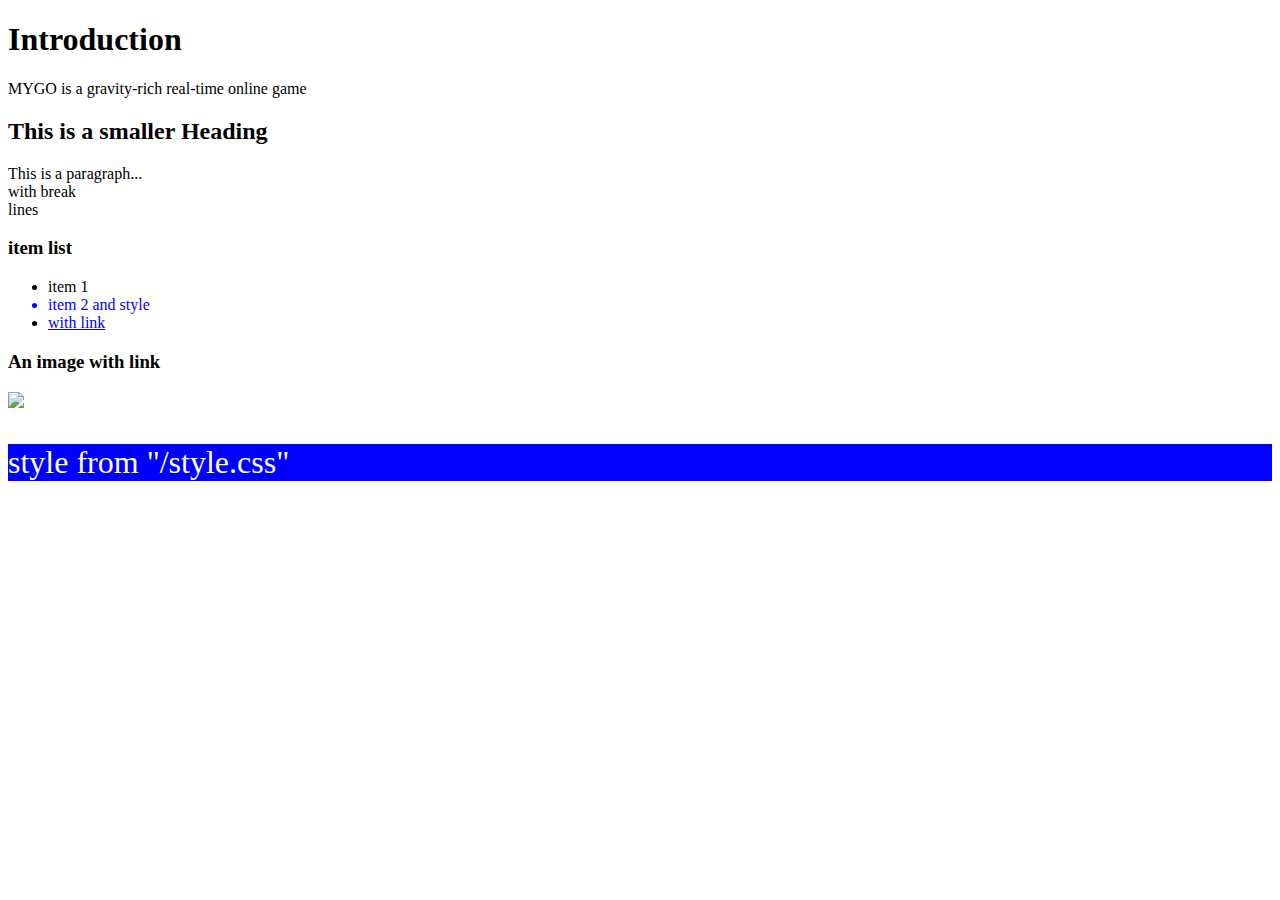
==== index.html @ 2b07c1dc "Update index.html" ====
<!DOCTYPE html>
<html>
<head>
    <title>It's MYGO!!!!!</title>
    <link rel="stylesheet" href="style.css">
</head>
<body>

<h1>Introduction</h1>
<p>MYGO is a gravity-rich real-time online game</p>

<h2>This is a smaller Heading</h2>
<p>This is a paragraph...<br>with break<br>lines</p>

<h3> item list </h3>
<ul>
    <li>item 1</li>
    <li style="color: blue">item 2 and style</li>
    <li><a href="https://www.google.com">with link</a></li>
</ul>

<h3>An image with link</h3>
<a href="https://github.com/gorisanson/pikachu-volleyball">
    <img src="https://upload.wikimedia.org/wikipedia/en/a/a6/Pok%C3%A9mon_Pikachu_art.png">
</a>

<p class="large">style from "/style.css"</p>

</body>
</html>
---- style.css ----
.large {
    color:white;
    background-color: blue;
    font-size: xx-large;
    font-family: Verdana;
}
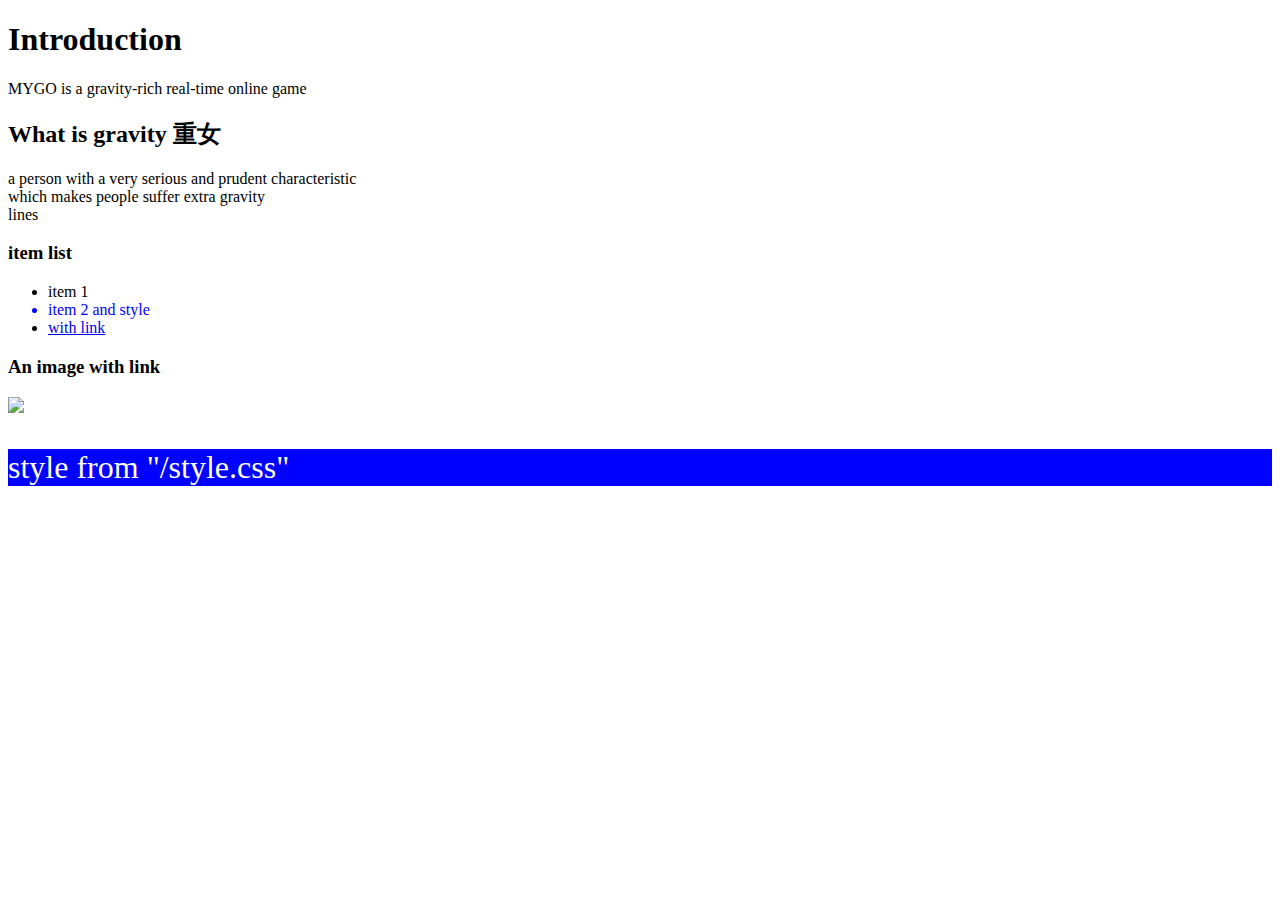
==== commit e1212d58: "Update index.html" ====
--- a/index.html
+++ b/index.html
@@ -5,12 +5,12 @@
     <link rel="stylesheet" href="style.css">
 </head>
 <body>
-
+<h1>
 <h1>Introduction</h1>
 <p>MYGO is a gravity-rich real-time online game</p>
 
-<h2>This is a smaller Heading</h2>
-<p>This is a paragraph...<br>with break<br>lines</p>
+<h2>What is gravity 重女</h2>
+<p>a person with a very serious and prudent characteristic<br>which makes people suffer extra gravity<br>lines</p>
 
 <h3> item list </h3>
 <ul>
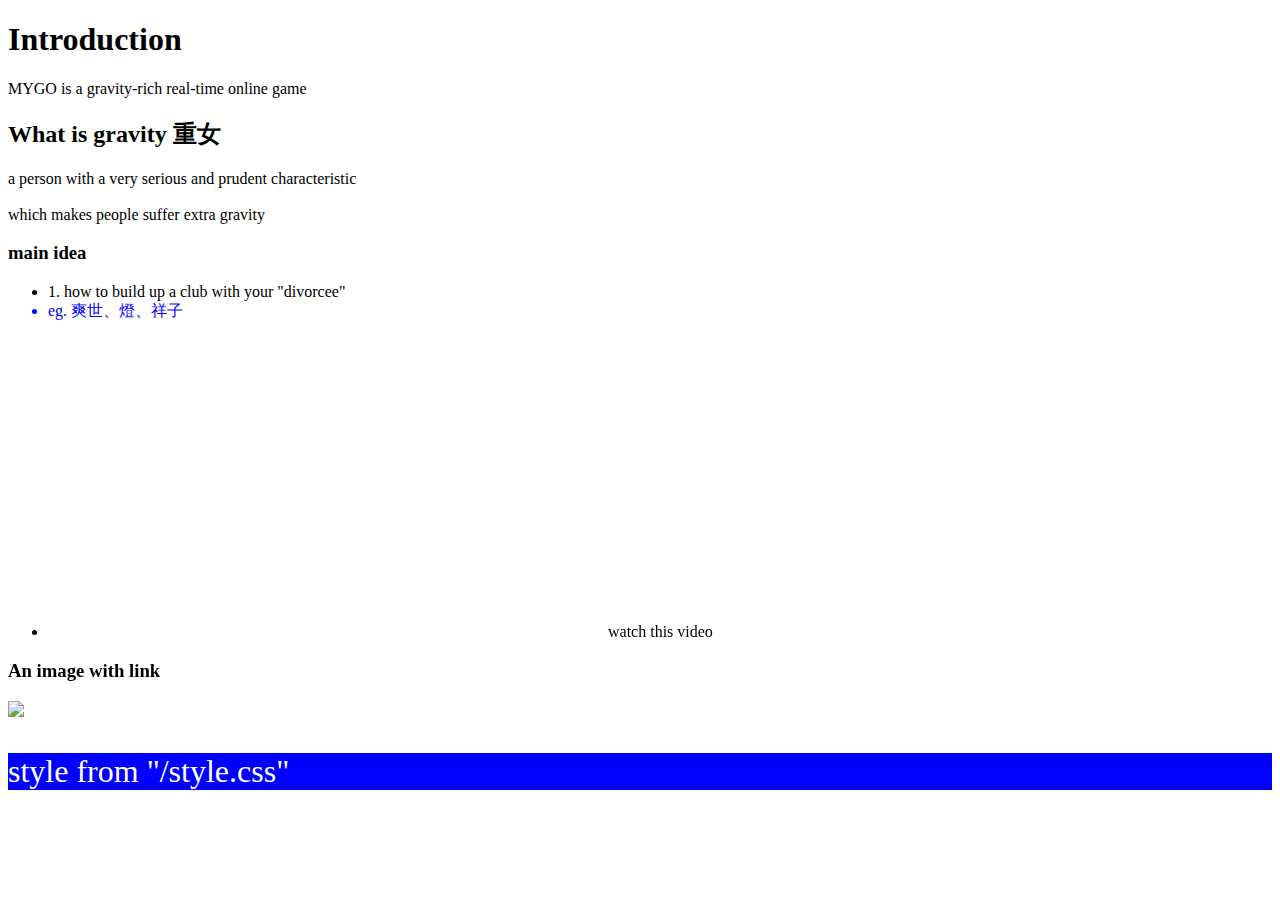
==== commit cc550fe5: "Update index.html" ====
--- a/index.html
+++ b/index.html
@@ -10,13 +10,13 @@
 <p>MYGO is a gravity-rich real-time online game</p>
 
 <h2>What is gravity 重女</h2>
-<p>a person with a very serious and prudent characteristic<br>which makes people suffer extra gravity<br>lines</p>
+<p>a person with a very serious and prudent characteristic<br><br>which makes people suffer extra gravity</p>
 
-<h3> item list </h3>
+<h3> main idea </h3>
 <ul>
-    <li>item 1</li>
-    <li style="color: blue">item 2 and style</li>
-    <li><a href="https://www.google.com">with link</a></li>
+    <li>1. how to build up a club with your "divorcee" </li>
+    <li style="color: blue">eg. 爽世、燈、祥子</li>
+    <li><iframe width="560" height="315" src="https://www.youtube.com/embed/mfboDpl88QY?si=4hMjuSgJ8znygg2x" title="YouTube video player" frameborder="0" allow="accelerometer; autoplay; clipboard-write; encrypted-media; gyroscope; picture-in-picture; web-share" referrerpolicy="strict-origin-when-cross-origin" allowfullscreen></iframe>watch this video</a></li>
 </ul>
 
 <h3>An image with link</h3>
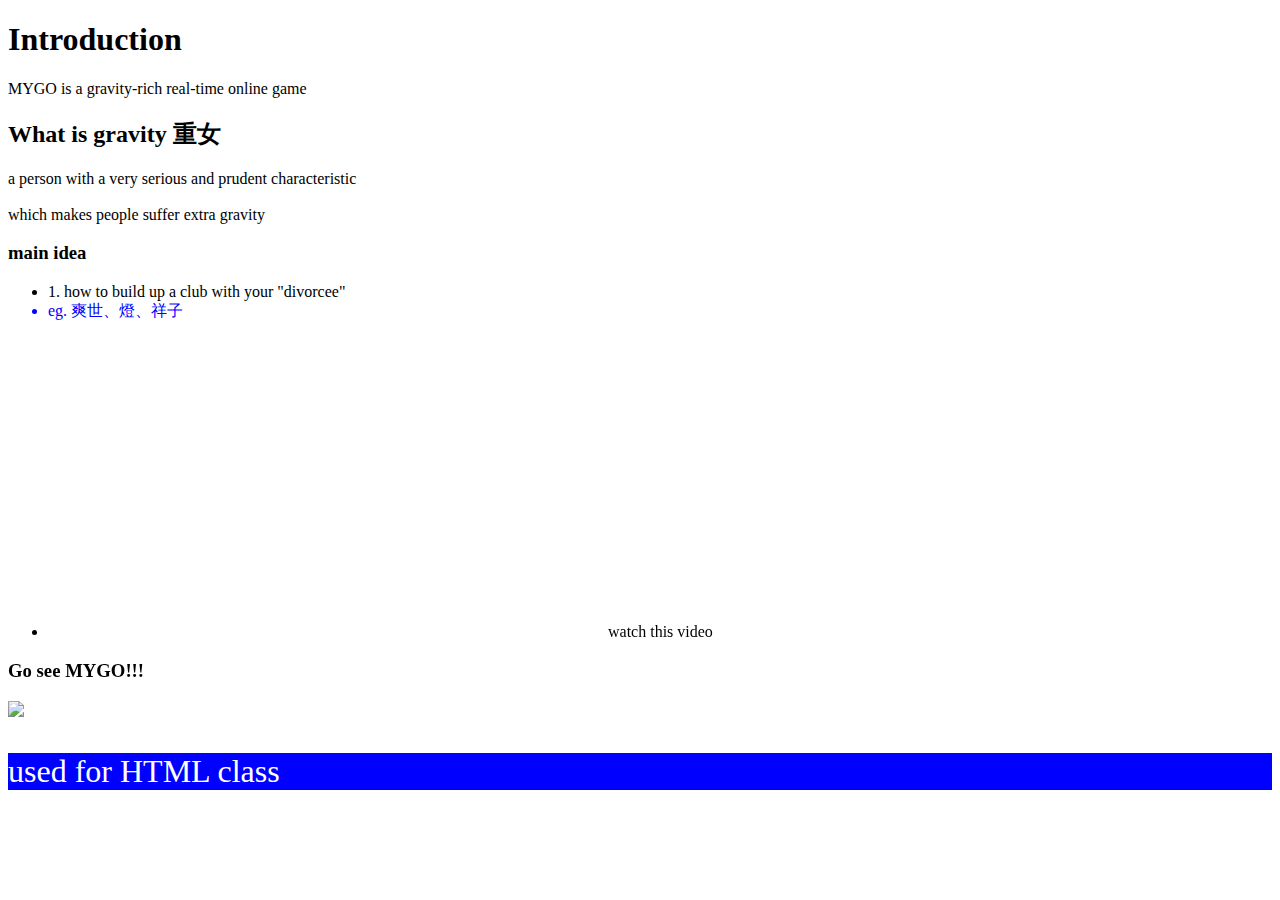
==== commit b7d2aa09: "Update index.html" ====
--- a/index.html
+++ b/index.html
@@ -19,12 +19,12 @@
     <li><iframe width="560" height="315" src="https://www.youtube.com/embed/mfboDpl88QY?si=4hMjuSgJ8znygg2x" title="YouTube video player" frameborder="0" allow="accelerometer; autoplay; clipboard-write; encrypted-media; gyroscope; picture-in-picture; web-share" referrerpolicy="strict-origin-when-cross-origin" allowfullscreen></iframe>watch this video</a></li>
 </ul>
 
-<h3>An image with link</h3>
-<a href="https://github.com/gorisanson/pikachu-volleyball">
-    <img src="https://upload.wikimedia.org/wikipedia/en/a/a6/Pok%C3%A9mon_Pikachu_art.png">
+<h3>Go see MYGO!!!</h3>
+<a href="https://ani.gamer.com.tw/animeVideo.php?sn=34030">
+    <img src="https://ksmeow.moe/wp-content/uploads/2023/11/mygo-review-banner-img.jpg">
 </a>
 
-<p class="large">style from "/style.css"</p>
+<p class="large">used for HTML class</p>
 
 </body>
 </html>
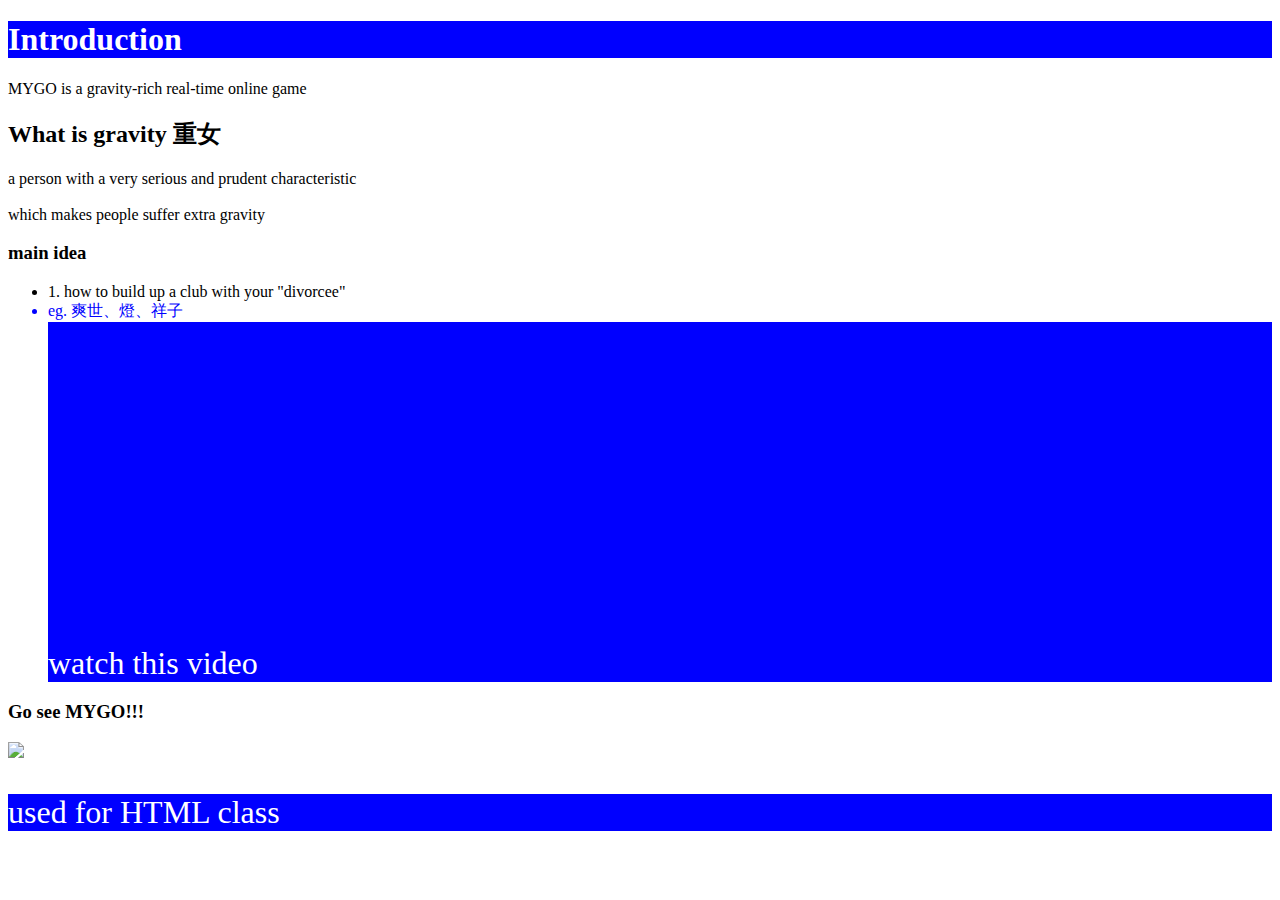
==== commit c01de1fc: "Update index.html" ====
--- a/index.html
+++ b/index.html
@@ -6,7 +6,7 @@
 </head>
 <body>
 <h1>
-<h1>Introduction</h1>
+<h1 class="large">Introduction</h1>
 <p>MYGO is a gravity-rich real-time online game</p>
 
 <h2>What is gravity 重女</h2>
@@ -16,7 +16,7 @@
 <ul>
     <li>1. how to build up a club with your "divorcee" </li>
     <li style="color: blue">eg. 爽世、燈、祥子</li>
-    <li><iframe width="560" height="315" src="https://www.youtube.com/embed/mfboDpl88QY?si=4hMjuSgJ8znygg2x" title="YouTube video player" frameborder="0" allow="accelerometer; autoplay; clipboard-write; encrypted-media; gyroscope; picture-in-picture; web-share" referrerpolicy="strict-origin-when-cross-origin" allowfullscreen></iframe>watch this video</a></li>
+    <li class="large"><iframe width="560" height="315" src="https://www.youtube.com/embed/mfboDpl88QY?si=4hMjuSgJ8znygg2x" title="YouTube video player" frameborder="0" allow="accelerometer; autoplay; clipboard-write; encrypted-media; gyroscope; picture-in-picture; web-share" referrerpolicy="strict-origin-when-cross-origin" allowfullscreen></iframe><br> watch this video</a></li>
 </ul>
 
 <h3>Go see MYGO!!!</h3>
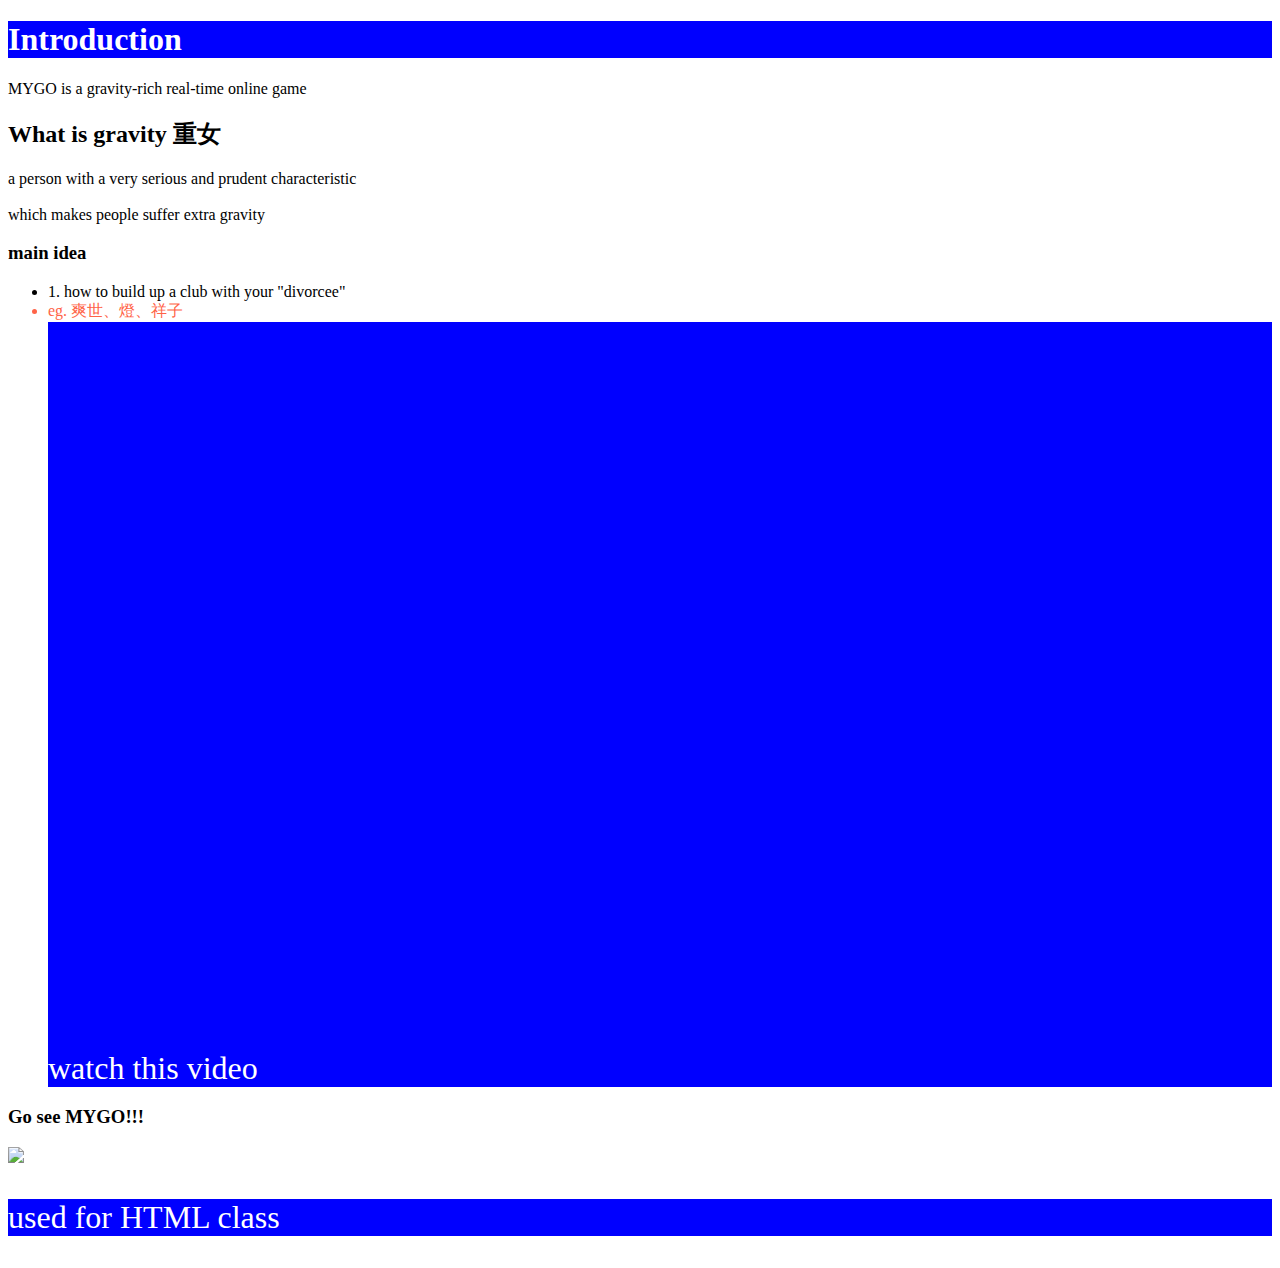
==== commit 131635bd: "Update index.html" ====
--- a/index.html
+++ b/index.html
@@ -15,8 +15,8 @@
 <h3> main idea </h3>
 <ul>
     <li>1. how to build up a club with your "divorcee" </li>
-    <li style="color: blue">eg. 爽世、燈、祥子</li>
-    <li class="large"><iframe width="560" height="315" src="https://www.youtube.com/embed/mfboDpl88QY?si=4hMjuSgJ8znygg2x" title="YouTube video player" frameborder="0" allow="accelerometer; autoplay; clipboard-write; encrypted-media; gyroscope; picture-in-picture; web-share" referrerpolicy="strict-origin-when-cross-origin" allowfullscreen></iframe><br> watch this video</a></li>
+    <li style="color: tomato">eg. 爽世、燈、祥子</li>
+    <li class="large"><iframe width="1080" height="720" src="https://www.youtube.com/embed/mfboDpl88QY?si=4hMjuSgJ8znygg2x" title="YouTube video player" frameborder="0" allow="accelerometer; autoplay; clipboard-write; encrypted-media; gyroscope; picture-in-picture; web-share" referrerpolicy="strict-origin-when-cross-origin" allowfullscreen></iframe><br> watch this video</a></li>
 </ul>
 
 <h3>Go see MYGO!!!</h3>
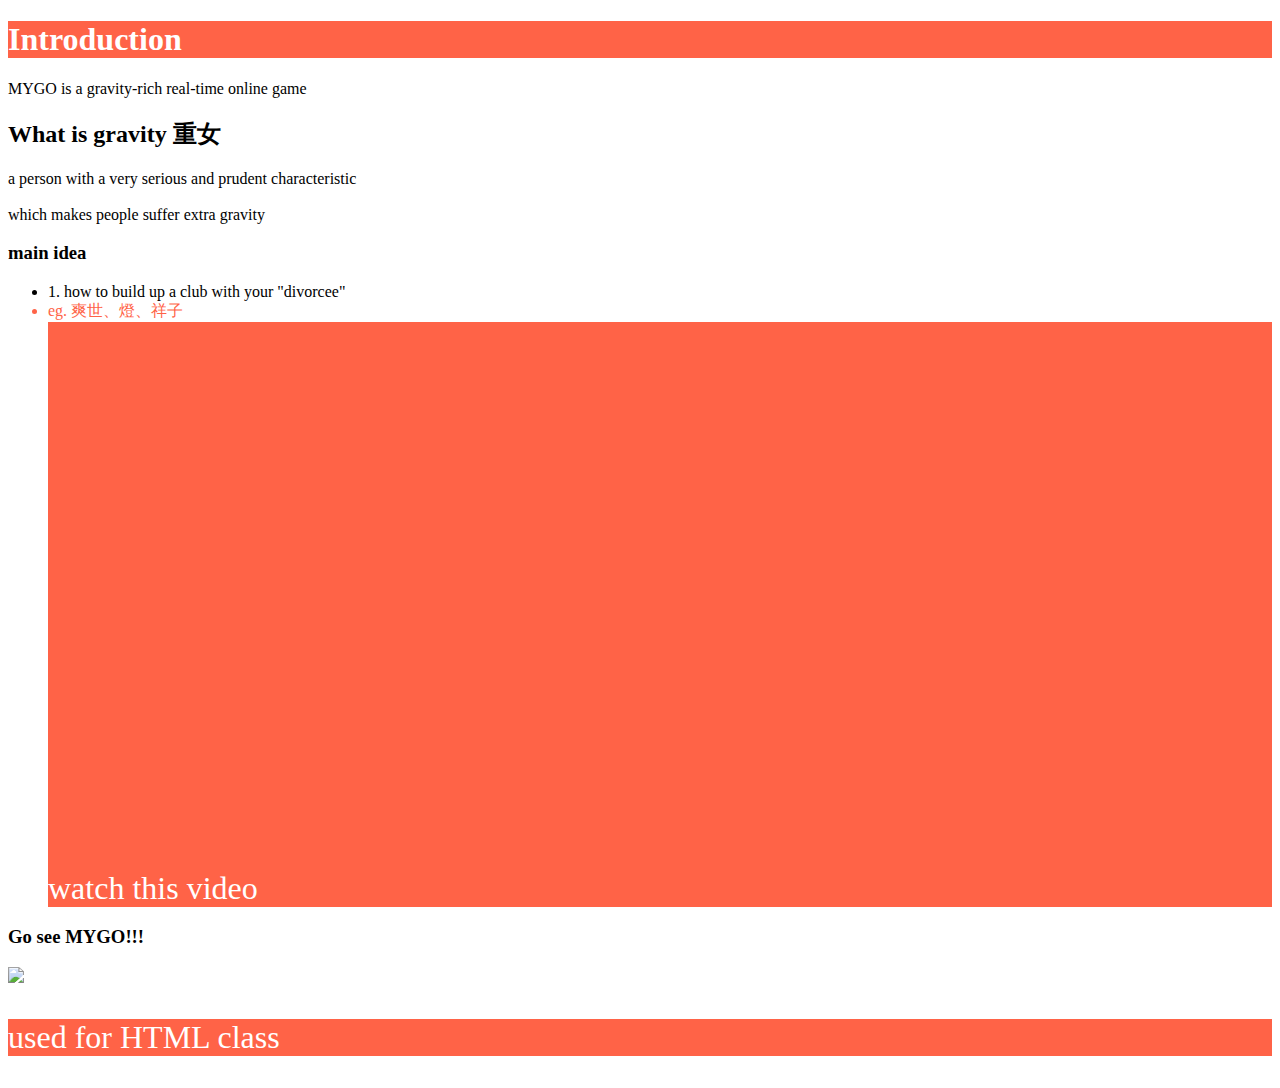
==== commit ff415e0f: "Update index.html" ====
--- a/index.html
+++ b/index.html
@@ -2,7 +2,10 @@
 <html>
 <head>
     <title>It's MYGO!!!!!</title>
+    <script src="https://ajax.googleapis.com/ajax/libs/jquery/3.7.1/jquery.min.js"></script>
+
     <link rel="stylesheet" href="style.css">
+    <script src="style.js"></script>
 </head>
 <body>
 <h1>
@@ -16,7 +19,7 @@
 <ul>
     <li>1. how to build up a club with your "divorcee" </li>
     <li style="color: tomato">eg. 爽世、燈、祥子</li>
-    <li class="large"><iframe width="1080" height="720" src="https://www.youtube.com/embed/mfboDpl88QY?si=4hMjuSgJ8znygg2x" title="YouTube video player" frameborder="0" allow="accelerometer; autoplay; clipboard-write; encrypted-media; gyroscope; picture-in-picture; web-share" referrerpolicy="strict-origin-when-cross-origin" allowfullscreen></iframe><br> watch this video</a></li>
+    <li class="large"><iframe width="1080" height="540" src="https://www.youtube.com/embed/mfboDpl88QY?si=4hMjuSgJ8znygg2x" title="YouTube video player" frameborder="0" allow="accelerometer; autoplay; clipboard-write; encrypted-media; gyroscope; picture-in-picture; web-share" referrerpolicy="strict-origin-when-cross-origin" allowfullscreen></iframe><br> watch this video</a></li>
 </ul>
 
 <h3>Go see MYGO!!!</h3>
--- a/style.css
+++ b/style.css
@@ -1,6 +1,6 @@
 .large {
     color:white;
-    background-color: blue;
+    background-color: tomato;
     font-size: xx-large;
     font-family: Verdana;
-}+}
